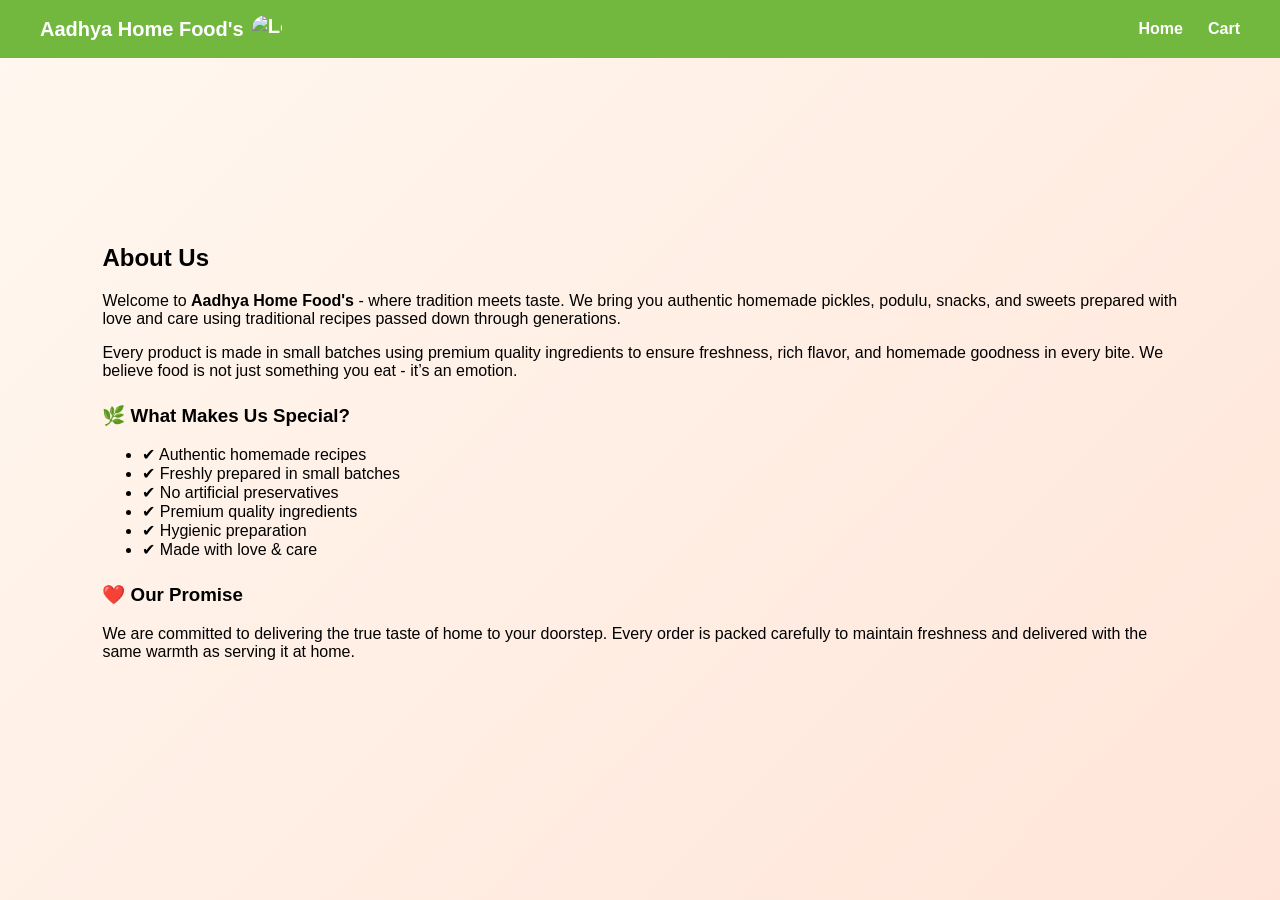
==== about.html @ cf3d1747 "Add files via upload" ====
<!DOCTYPE html>
<html lang="en">
<head>
    <meta name="viewport" content="width=device-width, initial-scale=1.0">
    <meta charset="UTF-8">
    <title>About Us</title>
    <link rel="stylesheet" href="about.css">
    <link rel="stylesheet" href="style.css">
</head>
<body>

    <!-- Header -->
    <header>
    <div class="logo">
    Aadhya Home Food's
    <img src="images/mango.jpg" alt="Logo" class="logo-img">
    </div>
    <nav>
        <a href="index.html">Home</a>
        <a href="cart.html">Cart</a>
    </nav>
    </header>

    <!-- About Section -->
    <section class="about-section">
    <div class="about-container">
        <h1>About Us</h1>

        <p>
            Welcome to <strong>Aadhya Home Food's</strong> - where tradition meets taste.
            We bring you authentic homemade pickles, podulu, snacks, and sweets
            prepared with love and care using traditional recipes passed down through generations.
        </p>

        <p>
            Every product is made in small batches using premium quality ingredients
            to ensure freshness, rich flavor, and homemade goodness in every bite.
            We believe food is not just something you eat - it’s an emotion.
        </p>

        <h3>🌿 What Makes Us Special?</h3>
        <ul>
            <li>✔ Authentic homemade recipes</li>
            <li>✔ Freshly prepared in small batches</li>
            <li>✔ No artificial preservatives</li>
            <li>✔ Premium quality ingredients</li>
            <li>✔ Hygienic preparation</li>
            <li>✔ Made with love & care</li>
        </ul>

        <h3>❤️ Our Promise</h3>
        <p>
            We are committed to delivering the true taste of home to your doorstep.
            Every order is packed carefully to maintain freshness and delivered
            with the same warmth as serving it at home.
        </p>
        </div>
    </section>

    <div id="stickyCart">
        🛒 View Cart | ₹0
    </div>

</body>
</html>
---- about.css ----
/* Animation Keyframes */
@keyframes fadeSlideUp {
    from {
        opacity: 0;
        transform: translateY(30px);
    }
    to {
        opacity: 1;
        transform: translateY(0);
    }
}

/* About Section */
.about-section {
    height: 100vh;                 /* Full screen */
    width: 100%;
    padding: 60px 8%;              /* Reduced padding to avoid overflow */
    background: linear-gradient(135deg, #fff8f0, #ffe5d9);
    display: flex;
    flex-direction: column;
    justify-content: center;
    overflow: hidden;              /* 👈 Prevent bottom scroll */
    box-sizing: border-box;

    animation: fadeSlideUp 1s ease forwards;
}

/* Headings */
.about-section h1,
.about-section h3 {
    opacity: 0;
    animation: fadeSlideUp 1s ease forwards;
}

.about-section h1 {
    animation-delay: 0.3s;
    margin-bottom: 20px;
}

.about-section h3 {
    animation-delay: 0.6s;
    margin-top: 25px;
}

/* Paragraphs & List */
.about-section p,
.about-section ul {
    opacity: 0;
    animation: fadeSlideUp 1s ease forwards;
    animation-delay: 0.9s;
    margin-bottom: 15px;
}
---- style.css ----
#categoryTitle {
    font: optional;
    font-size: 22px;
    font-weight: bold;
    margin: 50px 0 5px;
    color: #060806;
    display: inline-block;
    padding-bottom: 5px;
}

.logo {
    display: flex;
    align-items: center;   /* 👈 vertically align text + image */
    gap: 8px;              /* 👈 space between text and logo */
    font-size: 20px;
    font-weight: bold;
}

.logo-img {
    width: 30px;           /* 👈 small size */
    height: 28px;
    object-fit: cover;
    border-radius: 50%;    /* 👈 makes it circular (optional) */
}

body {
    margin: 0;
    font-family: 'Segoe UI', Tahoma, Geneva, Verdana, sans-serif;
    background: white;
}

/*header {
    display: flex;
    justify-content: space-between;
    padding: 15px 40px;
    background: #72B83F;
    color: white;
}*/

/*header {
    position: fixed;
    top: 0;
    left: 0;
    width: 100%;
    display: flex;
    justify-content: space-between;
    padding: 15px 40px;
    background: #72B83F;
    color: white;
    z-index: 1000;
}*/

header {
    position: fixed;
    top: 0;
    left: 0;
    width: 100%;
    background: #72B83F;
    color: white;

    display: flex;
    align-items: center;
    justify-content: space-between;

    padding: 15px 40px;
    box-sizing: border-box;
    z-index: 1000;
}

nav {
    display: flex;
    align-items: center;
    gap: 25px;
}

nav a {
    color: white;
    text-decoration: none;
    font-weight: 600;
}

.logo {
    font-size: 20px;
    font-weight: bold;
    white-space: nowrap;
}




.weight-dropdown {
    width: 100%;
    padding: 8px;
    margin-top: 10px;
    margin-bottom: 15px;   /* 👈 space below dropdown */
    border-radius: 8px;
    border: 1px solid #72B83F;
}


/*.cart-link {
    background: white;
    color: #72B83F;
    padding: 6px 12px;
    border-radius: 20px;
}*/




.hero img {
    width: 100%;
    height: 400px;
    object-fit: cover;
    margin-top: 50px;
}

.categories-section {
    text-align: center;
    padding: 0px;
}

.categories {
    display: flex;
    justify-content: center;
    gap: 20px;
    flex-wrap: wrap;
}

.category {
    width: 150px;
    text-align: center;
    text-decoration: none;
    color: rgb(0, 0, 0);
}

.category img {
    width: 100%;
    height: 150px;
    object-fit: cover;
    border-radius: 100px;
    transition: 0.3s;
}

.category img:hover {
    transform: scale(1.1);
    box-shadow: 0 8px 20px #72B83F;
}

.products-section {
    padding: 40px;
    text-align: center;
}

.product-card button {
    /*margin-top: 5px;
    padding: 8px 12px;*/
    background: #72B83F;
    color: white;
    border: none;
    border-radius: 6px;
    cursor: pointer;
}

button {
    background: #72B83F;
    color: white;
    border: none;
    padding: 6px 12px;
    cursor: pointer;
}

.cart-section {
    padding: 20px 25px;
    max-width: 900px;
    margin: 80px auto 40px auto; /* top space for header */
}


.whatsapp-float {
    position: fixed;
    bottom: 20px;
    right: 20px;
    font-size: 35px;
    text-decoration: none;
}


.cart-item {
    justify-content: space-between;
    align-items: center;
    border-bottom: 1px solid #ddd;
    background: #ffffff;
    padding: 15px 20px;
    margin-bottom: 15px;
    border-radius: 10px;
    border: 1px solid #e0e0e0;
    box-shadow: 0 3px 8px rgba(0, 0, 0, 0.05);
    display: grid;
    grid-template-columns: 1fr 1fr 0fr;
}

#totalAmount {
    font-weight: bold;
}

.cart-section h3 {
    margin-top: 20px;
    margin-bottom: 15px;
}

.cart-info h4 {
    margin: 0;
    font-size: 16px;
}

.cart-meta {
    display: flex;
    gap: 20px;
    font-size: 14px;
    color: #666;
    display: flex;
    margin-top: 5px;
}



.checkout-btn {
    background: #72B83F;
    color: white;
    padding: 10px 25px;
    border: none;
    border-radius: 6px;
    cursor: pointer;
    display: block;
    margin: 10px auto 0 auto;
}


.cart-qty {
    display: flex;
    align-items: center;
    gap: 8px;
}

.cart-qty button {
    background: #72B83F;
    color: white;
    border: none;
    padding: 6px 10px;
    border-radius: 5px;
    cursor: pointer;
    width: 28px;
    height: 28px;
    font-weight: bold;

}


.cart-total {
    display: flex;
    align-items: center;
    gap: 55px;
  
}



.remove-btn {
    background: transparent;
    color: #656262;
    border: none;
    font-weight: bold;
    cursor: pointer;
    padding: 4px 8px;
    font-size: 20px;
    color: red;
    cursor: pointer;
}

.remove-btn:hover {
    color: red;
    background: rgba(230,57,70,0.1);
}

.checkout-btn {
    background: #72B83F;
    color: white;
    padding: 10px 20px;
    border: none;
    border-radius: 6px;
    cursor: pointer;
    margin-top: 20px;
}


#toast {
    position: fixed;
    top: 110px; /* adjust depending on header height */
    left: 50%;
    transform: translateX(-50%);

    background: rgba(63, 62, 62, 0.75);
    color: #fff;

    padding: 12px 25px;
    border-radius: 6px;

    font-size: 14px;

    opacity: 0;
    pointer-events: none;
    transition: opacity 0.6s ease, transform 0.6s ease;

    z-index: 9999;
}

#toast.show {
    opacity: 1;
    transform: translate(-50%, 0);
}



/*.product-card {
    position: relative;
    padding: 15px;
    padding-bottom: 20px;
    border: 1px solid #ddd;
    border-radius: 8px;
}*/


.error-msg {
    font-size: 12px;
    color: #e63946;
    text-align: center;
    min-height: 18px;   /* 👈 keeps fixed space */
    visibility: hidden;
}

.cart-qty span {
    min-width: 20px;
    text-align: center;
}



.whatsapp-float {
    position: fixed;
    bottom: 25px;
    right: 25px;
    width: 60px;
    height: 60px;
    background: #25D366;
    color: white;
    border-radius: 50%;
    display: flex;
    justify-content: center;
    align-items: center;
    font-size: 30px;
    box-shadow: 0 5px 15px rgba(0,0,0,0.2);
    transition: all 0.3s ease;
    z-index: 1000;
}

.whatsapp-float:hover {
    transform: scale(1.1);
    box-shadow: 0 8px 20px rgba(0,0,0,0.3);
}





.product-card {
    width: 240px;
    padding: 20px;
    margin: 60px;
    display: inline-block;
    vertical-align: top;

    background: #ffffff;
    border-radius: 18px;

    /*box-shadow: 0 8px 20px rgba(0,0,0,0.08);*/
    transition: all 0.4s ease;
    transform-style: preserve-3d;
    perspective: 1000px;
    text-align: center;
}

/* 3D Hover Effect */
.product-card:hover {
    transform: translateY(-10px) scale(1.00);
    box-shadow: 0 20px 35px #899a7e;
}


/* Product Image */
.product-card img {
    width: 100%;
    height: 200px;
    object-fit: cover;
    border-radius: 10px;
    margin-bottom: 10px;
}

/* Product Title */
.product-card h4 {
    margin-top: 10px;
    margin-bottom: 10px;
    font-size: 18px;
    font-weight: 600;
}

/* Dropdown */
.weight-dropdown {
    border: 2px solid #72B83F;
    border-radius: 10px;
    padding: 8px;
    transition: 0.3s;
}

.weight-dropdown:focus {
    outline: none;
    box-shadow: 0 0 0 3px rgba(114,184,63,0.2);
}

.qty-controls {
    display: flex;
    justify-content: center;
    align-items: center;
}

/* Quantity Buttons */
.qty-controls button {
    transition: 0.3s;
    width: 42px;
    height: 42px;
    border-radius: 12px;
    font-size: 18px;
    font-weight: bold;
    display: flex;
    align-items: center;
    justify-content: center;
    padding: 0;
    margin: 0;  
}


.qty-controls button:hover {
    background: #5fa62e;
    transform: scale(1.1);
}

/* Quantity number */
.qty-controls span {
    font-size: 15px;
    font-weight: 600;
    min-width: 25px;
    text-align: center;
    line-height: 42px;          /* 👈 SAME as button height */
}

.qty-controls button,
button[id^="add-btn-"] {
    height: 32px;          /* smaller height */
    padding: 0 10px;       /* reduce width */
    font-size: 14px;       /* smaller text */
    border-radius: 4px;    /* slightly smaller curve */
}

/* Add to Cart Button */
.product-card button:last-of-type {
    /* margin-top: 10px;
    padding: 10px 15px;*/
    border-radius: 4px;
    font-weight: 600;
    transition: 0.3s;
}

.product-card button:last-of-type:hover {
    background: #5fa62e;
    transform: translateY(-3px);
}

/* Add to Cart button */
.add-btn {
    height: 42px;
    padding: 0 25px;
    border-radius: 12px;
    font-weight: 600;
    display: flex;
    align-items: center;
    justify-content: center;
}



/* Row layout */
.cart-row {
    display: flex;
    align-items: center;
    justify-content: center;
    gap: 30px;
    margin-top: 15px;
}


/* Add button */
.add-btn {
    height: 42px;
    padding: 0 25px;
    border-radius: 12px;
    font-weight: 600;
    display: flex;
    align-items: center;
    justify-content: center;
    margin: 0;   /* 👈 IMPORTANT */

     white-space: nowrap;   /* 👈 THIS FIXES IT */
}



.checkout-container {
    max-width: 600px;
    margin: 40px auto;
    padding: 30px;
    background: #ffffff;
    border-radius: 15px;
    box-shadow: 0 10px 25px rgba(0,0,0,0.08);
}

.form-section input {
    width: 100%;
    padding: 12px;
    margin-bottom: 12px;
    border-radius: 8px;
    border: 1px solid #ccc;
}

.form-section input:focus {
    outline: none;
    border-color: #72B83F;
    box-shadow: 0 0 0 3px rgba(114,184,63,0.2);
}

@media (max-width: 600px) {

  /* Target ONLY Add to Cart buttons */
  [id^="add-btn"] {
    font-size: 0;          /* hide original text */
    padding: 6px 10px;
    white-space: nowrap;
  }


}






/* =========================
   RESPONSIVE HEADINGS
========================= */

/* Main section heading */
.products-section h2,
.categories-section h2 {
    font-size: clamp(20px, 4vw, 32px);
    text-align: center;
}

/* Subtitle text */
.categories-section p {
    font-size: clamp(12px, 2.5vw, 16px);
    text-align: center;
}

/* Category titles (Veg Pickles, Non Veg Pickles) */
.category p {
    font-size: clamp(14px, 2.5vw, 18px);
}

/* =========================
   MOBILE HEADER FIX ONLY
   ========================= */
@media (max-width: 768px) {

  header {
    flex-direction: column;
    align-items: center;
    padding: 10px 15px;
  }

  /* Logo section */
  .logo {
    font-size: 18px;
    text-align: center;
    margin-bottom: 8px;
  }

  .logo-img {
    width: 28px;
    height: 28px;
  }

  /* Navigation links */
  nav {
    display: flex;
    flex-wrap: wrap;
    justify-content: center;
    gap: 12px;
  }

  nav a {
    font-size: 14px;
  }

}

/* =========================
   MOBILE SCROLL FIX ONLY
========================= */
@media (max-width: 768px) {

  body {
    margin: 0;
    overflow-x: hidden;   /* Stops side movement only on mobile */
  }

  img {
    max-width: 100%;
    height: auto;
    display: block;
  }

  .hero img {
    width: 100%;
  }

}

/* =========================
   MOBILE CATEGORY FIX ONLY
========================= */
@media (max-width: 768px) {

  /* Center the VEG title */
  .products-section h2 {
    text-align: center;
    margin: 15px 0;
    font-size: 20px;
  }

  /* Make products 2 per row */
  #productsContainer {
    display: grid;
    grid-template-columns: repeat(2, 1fr);
    gap: 12px;
    padding: 10px;
  }

  /* Adjust product card */
  .product-card {
    width: 100%;
    margin: 0;
  }

  .product-card img {
    width: 100%;
    height: auto;
  }

}


/* =========================
   PERFECT MOBILE CATEGORY FIX
   (Laptop untouched)
========================= */
@media (max-width: 768px) {

  /* Stop horizontal movement */
  body {
    margin: 0;
    overflow-x: hidden;
  }

  /* Remove side padding from section */
  .products-section {
    padding: 0;
  }

  /* PERFECT center VEG */
  .products-section h2 {
    text-align: center;
    margin: 15px 0 20px 0;
    font-size: 22px;
    width: 100%;
  }

  /* Proper 2-column grid */
  #productsContainer {
    display: grid;
    grid-template-columns: 1fr 1fr;
    gap: 12px;
    padding: 0 10px;
  }

  /* Make cards fit exactly */
  .product-card {
    width: 100%;
    box-sizing: border-box;
  }

  /* Equal image size */
  .product-card img {
    width: 100%;
    height: 150px;
    object-fit: cover;
    display: block;
  }

}


@media (max-width: 600px) {

  .cart-item {
    display: grid;
    grid-template-columns: 1fr auto;
    grid-template-areas:
      "info info"
      "qty total";
    gap: 8px;
    padding: 10px;
  }

  .cart-info {
    grid-area: info;
    text-align: left;
  }

  .cart-info h4 {
    font-size: 14px;
    margin: 0;
  }

  .cart-meta {
    font-size: 12px;
    color: gray;
  }

  .cart-qty {
    grid-area: qty;
    display: flex;
    align-items: center;
    gap: 6px;
  }

  .cart-total {
    grid-area: total;
    display: flex;
    align-items: center;
    justify-content: flex-end;
    gap: 10px;
  }

  .cart-total p {
    margin: 0;
    font-size: 14px;
    font-weight: bold;
  }

  .remove-btn {
    color: red;
    font-size: 16px;
    background: none;
    border: none;
  }

}

@media (max-width: 600px) {

  /* Add space on left & right of whole form */
  #checkoutSection {
    padding: 0 15px;   /* left & right space */
  }

  /* Input fields */
  #checkoutSection input,
  #checkoutSection textarea {
    width: 100%;
    padding: 10px;
    margin: 10px 0;   /* top & bottom spacing */
    box-sizing: border-box;
    border-radius: 6px;
  }

}

@media (max-width: 600px) {

  #checkoutSection {
    margin: 20px;
    padding: 15px;
    background: #f9f9f9;
    border-radius: 10px;
  }

}

#stickyCart {
  position: fixed;
  bottom: 15px;   /* 👈 space from bottom */
  left: 50%;
  transform: translateX(-50%);
  width: 90%;
  max-width: 500px;

  background: #5fa62e;
  color: white;
  text-align: center;

  padding: 12px;
  font-weight: bold;
  font-size: 16px;

  display: none;
  z-index: 1000;
  cursor: pointer;

  border-radius: 10px;   /* 👈 full rounded */
  box-shadow: 0 4px 15px rgba(0,0,0,0.3);
}
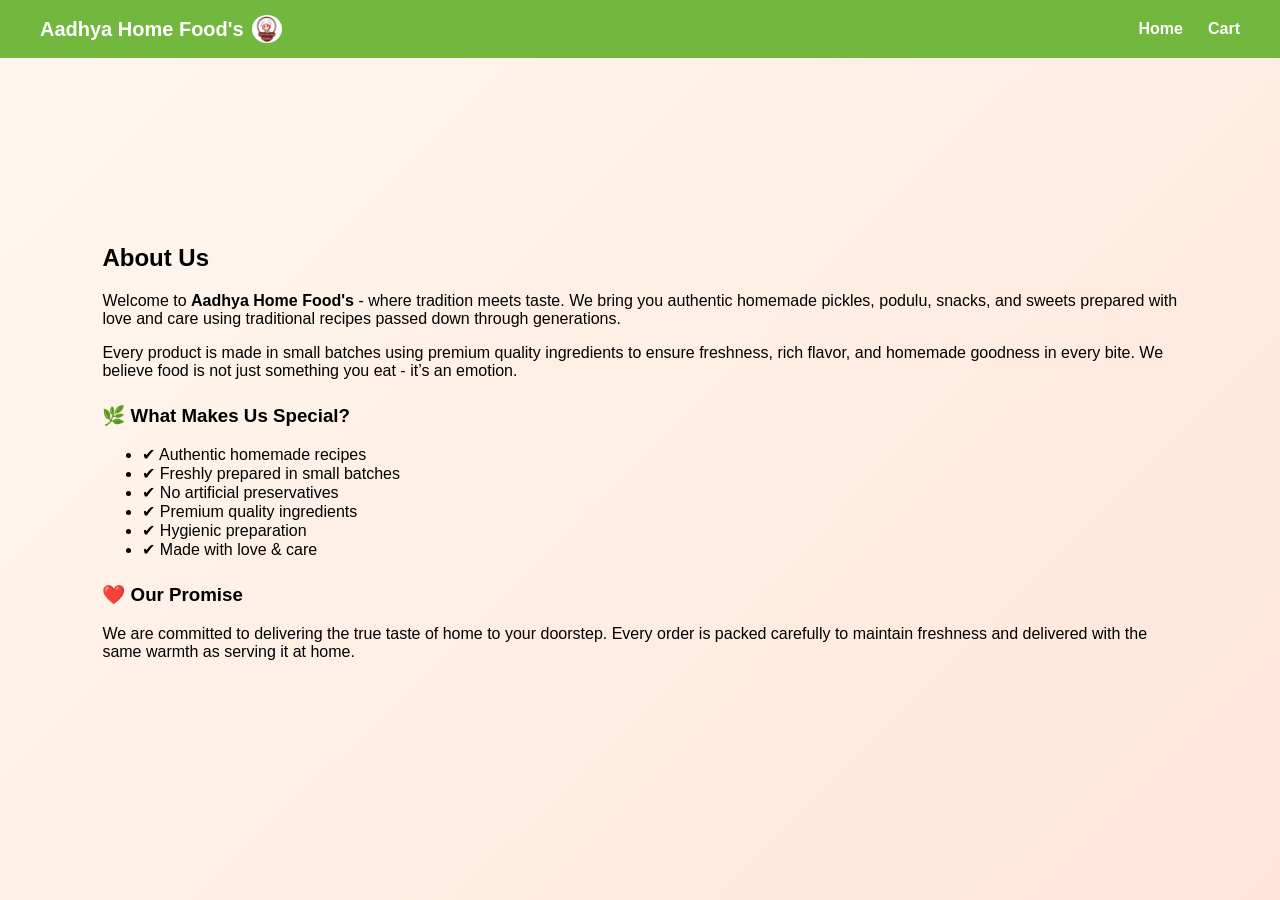
==== commit f8826a12: "Update about.html" ====
--- a/about.html
+++ b/about.html
@@ -13,7 +13,7 @@
     <header>
     <div class="logo">
     Aadhya Home Food's
-    <img src="images/mango.jpg" alt="Logo" class="logo-img">
+    <img src="images/MainLogo.png" alt="Logo" class="logo-img">
     </div>
     <nav>
         <a href="index.html">Home</a>
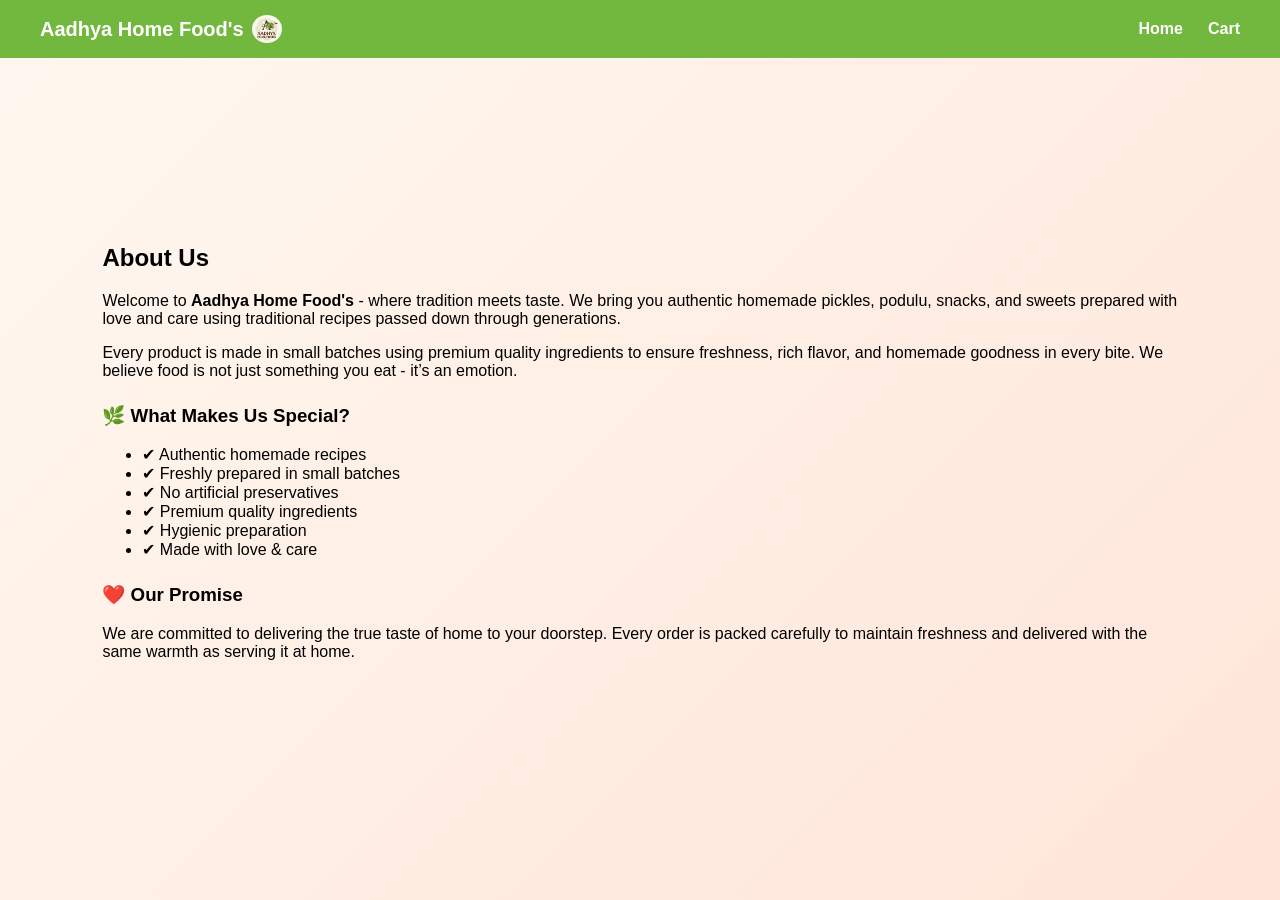
==== commit b06f7b1b: "Update about.html" ====
--- a/about.html
+++ b/about.html
@@ -13,7 +13,7 @@
     <header>
     <div class="logo">
     Aadhya Home Food's
-    <img src="images/MainLogo.png" alt="Logo" class="logo-img">
+    <img src="images/mainlogo2.0.jpg" alt="Logo" class="logo-img">
     </div>
     <nav>
         <a href="index.html">Home</a>
--- a/style.css
+++ b/style.css
@@ -820,7 +820,7 @@
 
 #stickyCart {
   position: fixed;
-  bottom: 15px;   /* 👈 space from bottom */
+  bottom: 18px;   /* 👈 space from bottom */
   left: 50%;
   transform: translateX(-50%);
   width: 90%;
@@ -830,7 +830,7 @@
   color: white;
   text-align: center;
 
-  padding: 12px;
+  padding: 15px;
   font-weight: bold;
   font-size: 16px;
 
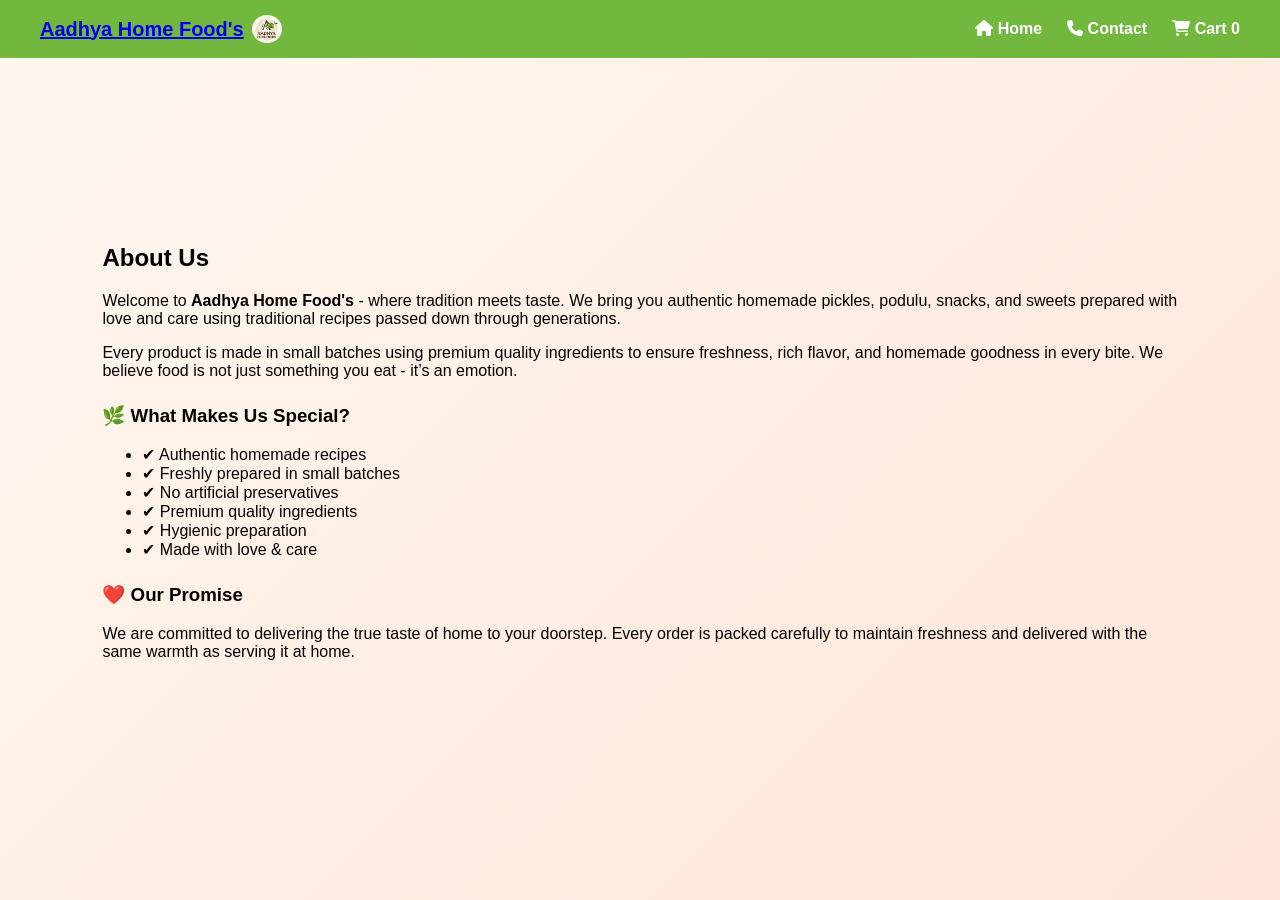
==== commit 46e2c9a1: "Update about.html" ====
--- a/about.html
+++ b/about.html
@@ -6,18 +6,32 @@
     <title>About Us</title>
     <link rel="stylesheet" href="about.css">
     <link rel="stylesheet" href="style.css">
+    <link rel="stylesheet" href="https://cdnjs.cloudflare.com/ajax/libs/font-awesome/6.5.0/css/all.min.css">
 </head>
 <body>
 
     <!-- Header -->
     <header>
-    <div class="logo">
-    Aadhya Home Food's
+    <a href="index.html" class="Mainclass"><div class="logo">Aadhya Home Food's
     <img src="images/mainlogo2.0.jpg" alt="Logo" class="logo-img">
-    </div>
+    </div></a>
+
     <nav>
-        <a href="index.html">Home</a>
-        <a href="cart.html">Cart</a>
+        <nav class="nav-bar">
+        <a href="index.html" class="nav-item">
+            <i class="fas fa-home"></i>
+            <span>Home</span>
+        </a>
+        <a href="contact.html" class="nav-item">
+            <i class="fas fa-phone"></i>
+            <span>Contact</span>
+        </a>
+        <a href="cart.html" class="nav-item cart-link">
+            <i class="fas fa-shopping-cart"></i>
+            <span>Cart</span>
+            <span id="cartCount" class="cart-count">0</span>
+        </a>
+    </nav>
     </nav>
     </header>
 
@@ -60,6 +74,6 @@
     <div id="stickyCart">
         🛒 View Cart | ₹0
     </div>
-
+<script src="script.js"></script>
 </body>
 </html>
--- a/style.css
+++ b/style.css
@@ -820,7 +820,7 @@
 
 #stickyCart {
   position: fixed;
-  bottom: 18px;   /* 👈 space from bottom */
+  bottom: 20px;   /* 👈 space from bottom */
   left: 50%;
   transform: translateX(-50%);
   width: 90%;
@@ -830,15 +830,22 @@
   color: white;
   text-align: center;
 
-  padding: 15px;
+  padding: 20px;
   font-weight: bold;
-  font-size: 16px;
+  font-size: 20px;
 
   display: none;
   z-index: 1000;
   cursor: pointer;
 
-  border-radius: 10px;   /* 👈 full rounded */
+  border-radius: 20px;   /* 👈 full rounded */
   box-shadow: 0 4px 15px rgba(0,0,0,0.3);
 }
 
+@media (max-width: 600px) {
+
+  body {
+    padding-top: 70px;   /* थोड़ा extra than header */
+  }
+
+}
